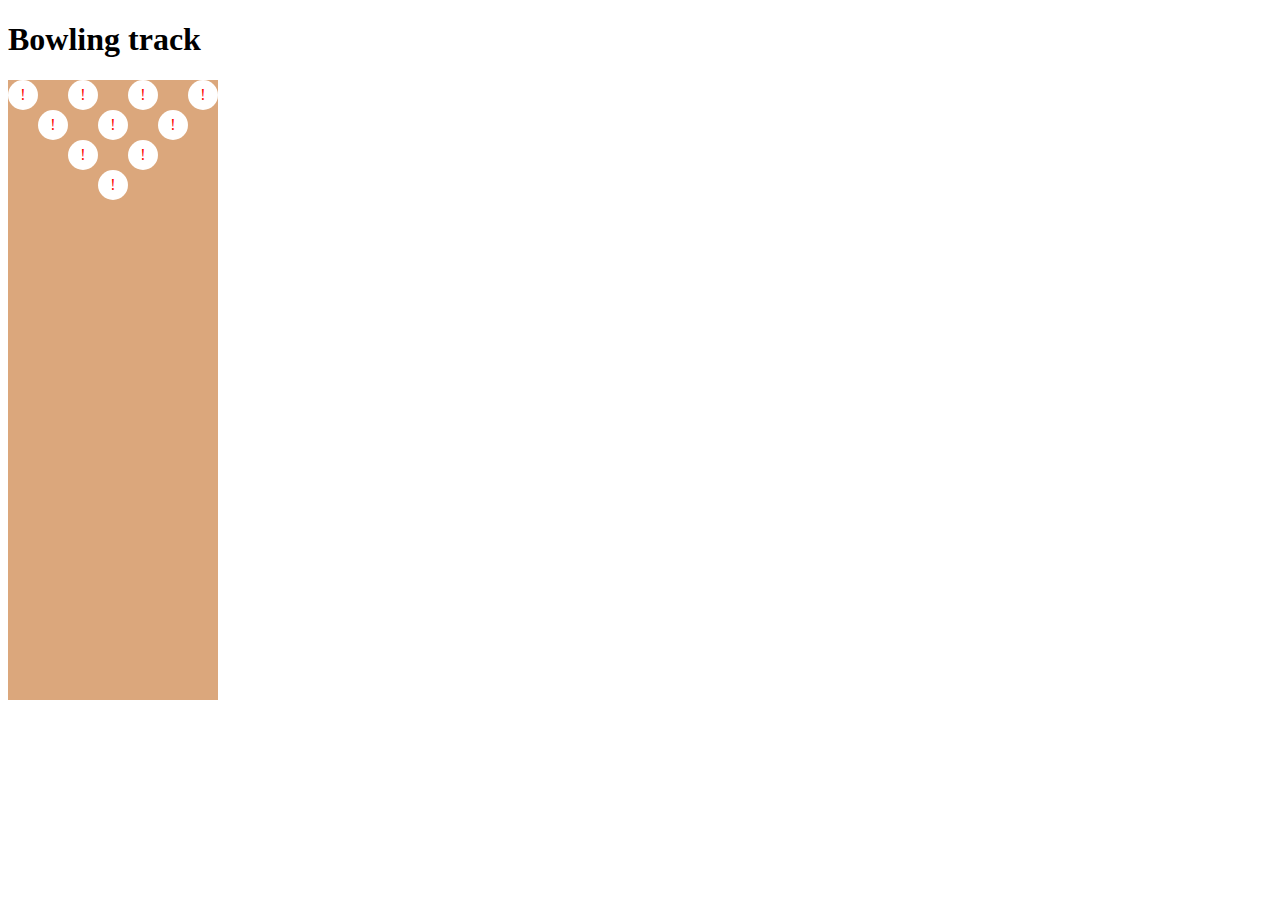
==== pages/bowlingTrack.html @ a28ef287 "Make bowling track with grid" ====
<!DOCTYPE html>
<html lang="en">
<head>
    <meta charset="UTF-8">
    <meta http-equiv="X-UA-Compatible" content="IE=edge">
    <meta name="viewport" content="width=device-width, initial-scale=1.0">
    <title>Bowling track</title>
    <style>
        .track:nth-child(2) {
            display: inline-grid;
            grid-template: 30px 30px 30px 30px 500px / 30px 30px 30px 30px 30px 30px 30px;
        }

        .bowl {
            background-color: white;
            color: red;
            display: flex;
            align-items: center;
            justify-content: center;
            border-radius: 20px;
        }

        .wood{
            background-color: rgb(219, 167, 124);
        }

        .wood:first-child{
            grid-area: 1 / 1 / 5 / -1;
        }

        .wood:last-child {
            grid-area: 5 / 1 / -1 / -1;
            
        }
    </style>
</head>
<body>
    <h1>Bowling track</h1>
    <div class="track">
        <div class="wood"></div>
        <div class="bowl" style="grid-area: 1 / 1;">!</div>
        <div class="bowl" style="grid-area: 1 / 3;">!</div>
        <div class="bowl" style="grid-area: 1 / 5;">!</div>
        <div class="bowl" style="grid-area: 1 / 7;">!</div>
        <div class="bowl" style="grid-area: 2 / 2;">!</div>
        <div class="bowl" style="grid-area: 2 / 4;">!</div>
        <div class="bowl" style="grid-area: 2 / 6;">!</div>
        <div class="bowl" style="grid-area: 3 / 3;">!</div>
        <div class="bowl" style="grid-area: 3 / 5;">!</div>
        <div class="bowl" style="grid-area: 4 / 4;">!</div>
        <div class="wood"></div>
    </div>
</body>
</html>
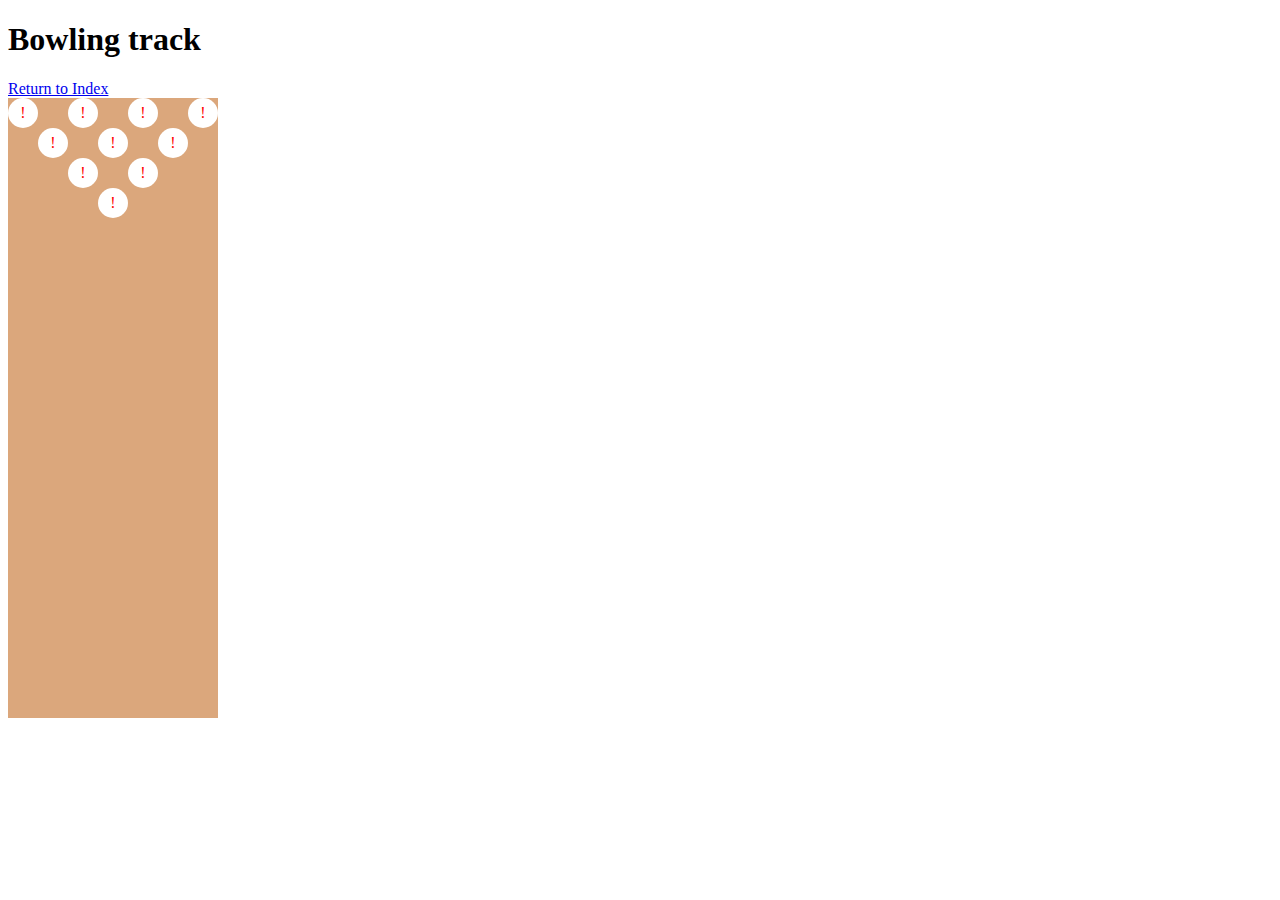
==== commit bbcc1f7d: "Finish grid exercise and bowling track" ====
--- a/pages/bowlingTrack.html
+++ b/pages/bowlingTrack.html
@@ -4,51 +4,34 @@
     <meta charset="UTF-8">
     <meta http-equiv="X-UA-Compatible" content="IE=edge">
     <meta name="viewport" content="width=device-width, initial-scale=1.0">
+    <link rel="stylesheet" href="../css/bowling-track.css">
+    <link rel="stylesheet" href="../css/stapleDesign.css">
+    <script src="../js/returnToMenu.js" defer></script>
     <title>Bowling track</title>
-    <style>
-        .track:nth-child(2) {
-            display: inline-grid;
-            grid-template: 30px 30px 30px 30px 500px / 30px 30px 30px 30px 30px 30px 30px;
-        }
-
-        .bowl {
-            background-color: white;
-            color: red;
-            display: flex;
-            align-items: center;
-            justify-content: center;
-            border-radius: 20px;
-        }
-
-        .wood{
-            background-color: rgb(219, 167, 124);
-        }
-
-        .wood:first-child{
-            grid-area: 1 / 1 / 5 / -1;
-        }
-
-        .wood:last-child {
-            grid-area: 5 / 1 / -1 / -1;
-            
-        }
-    </style>
 </head>
 <body>
-    <h1>Bowling track</h1>
-    <div class="track">
-        <div class="wood"></div>
-        <div class="bowl" style="grid-area: 1 / 1;">!</div>
-        <div class="bowl" style="grid-area: 1 / 3;">!</div>
-        <div class="bowl" style="grid-area: 1 / 5;">!</div>
-        <div class="bowl" style="grid-area: 1 / 7;">!</div>
-        <div class="bowl" style="grid-area: 2 / 2;">!</div>
-        <div class="bowl" style="grid-area: 2 / 4;">!</div>
-        <div class="bowl" style="grid-area: 2 / 6;">!</div>
-        <div class="bowl" style="grid-area: 3 / 3;">!</div>
-        <div class="bowl" style="grid-area: 3 / 5;">!</div>
-        <div class="bowl" style="grid-area: 4 / 4;">!</div>
-        <div class="wood"></div>
-    </div>
+    
+    <header>
+        <h1>Bowling track</h1>
+    </header>
+    <a href="../index.html" class="return-to-menu">Return to Index</a>
+    
+    <main>
+        <div class="track">
+        
+            <div class="wood"></div>
+            <div class="bowl" style="grid-area: 1 / 1;">!</div>
+            <div class="bowl" style="grid-area: 1 / 3;">!</div>
+            <div class="bowl" style="grid-area: 1 / 5;">!</div>
+            <div class="bowl" style="grid-area: 1 / 7;">!</div>
+            <div class="bowl" style="grid-area: 2 / 2;">!</div>
+            <div class="bowl" style="grid-area: 2 / 4;">!</div>
+            <div class="bowl" style="grid-area: 2 / 6;">!</div>
+            <div class="bowl" style="grid-area: 3 / 3;">!</div>
+            <div class="bowl" style="grid-area: 3 / 5;">!</div>
+            <div class="bowl" style="grid-area: 4 / 4;">!</div>
+            <div class="wood"></div>
+        </div>
+    </main>
 </body>
 </html>--- a/css/bowling-track.css
+++ b/css/bowling-track.css
@@ -0,0 +1,27 @@
+
+.track:first-child {
+    display: inline-grid;
+    grid-template: 30px 30px 30px 30px 500px / 30px 30px 30px 30px 30px 30px 30px;
+}
+
+.bowl {
+    background-color: white;
+    color: red;
+    display: flex;
+    align-items: center;
+    justify-content: center;
+    border-radius: 20px;
+}
+
+.wood{
+    background-color: rgb(219, 167, 124);
+}
+
+.wood:first-child{
+    grid-area: 1 / 1 / 5 / -1;
+}
+
+.wood:last-child {
+    grid-area: 5 / 1 / -1 / -1;
+    
+}
